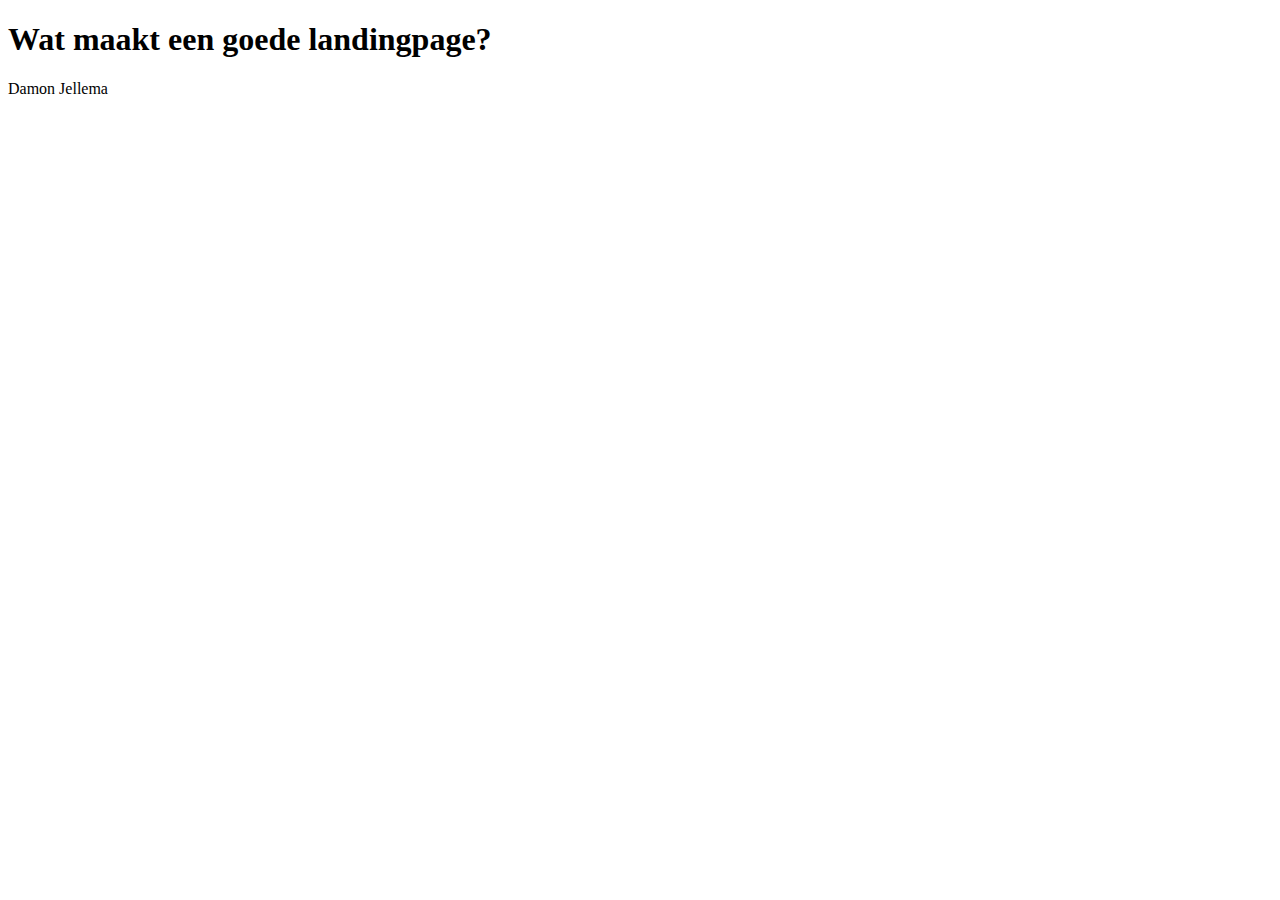
==== goedeLandingPage.html @ d338eb7d "first commit" ====
<!DOCTYPE html>
<html lang="en">
<head>
    <meta charset="UTF-8">
    <title>Wat maakt een goede landingpage</title>
</head>
<body>
    <h1>Wat maakt een goede landingpage?</h1>
    <p>Damon Jellema</p>
</body>
</html>
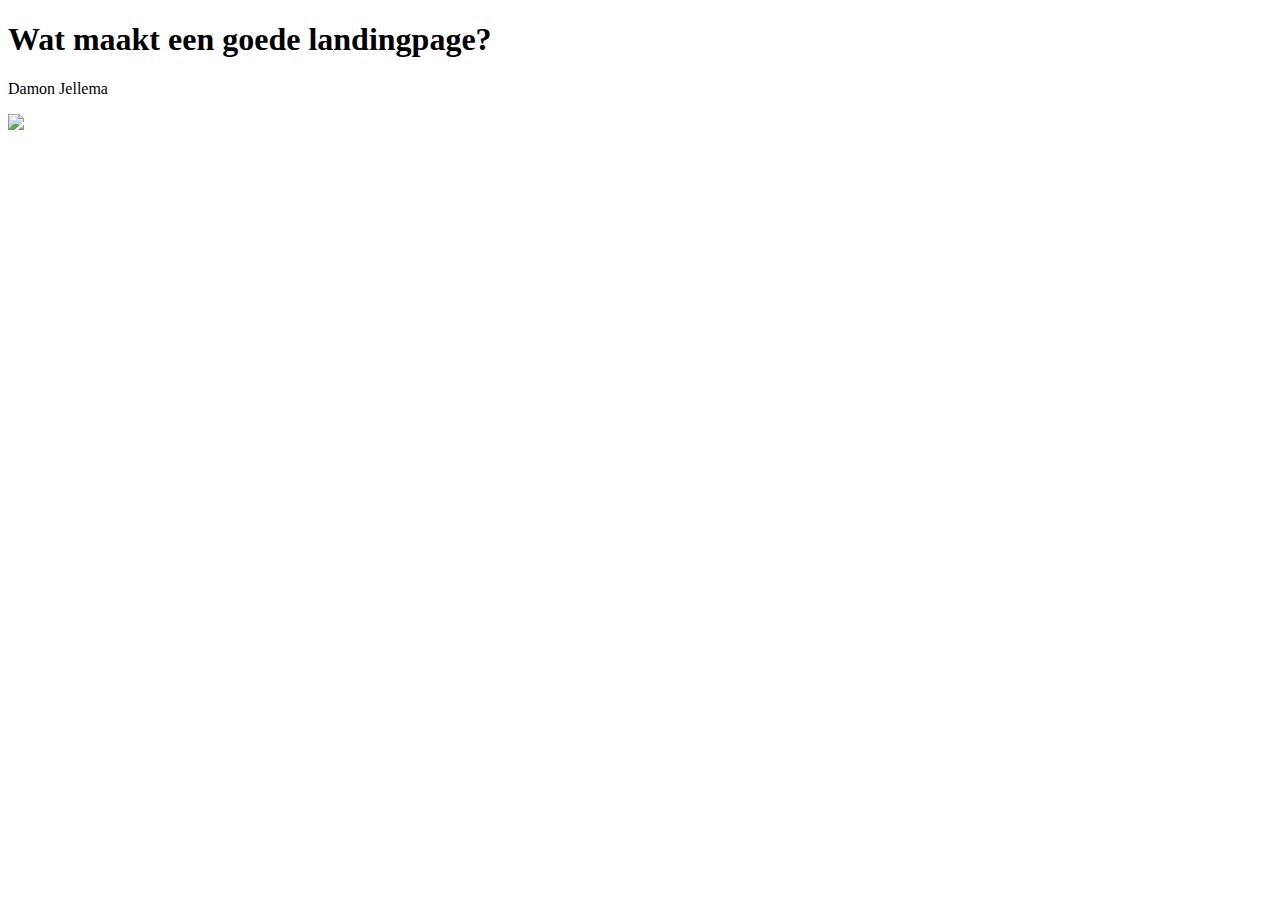
==== commit 082d4c2a: "test" ====
--- a/goedeLandingPage.html
+++ b/goedeLandingPage.html
@@ -7,5 +7,6 @@
 <body>
     <h1>Wat maakt een goede landingpage?</h1>
     <p>Damon Jellema</p>
+    <img src="http://www.quickmeme.com/img/35/352a7fc0337c08f3f7774baf3938b5d70473933c4d904d6451a23f8be176b046.jpg" />
 </body>
 </html>